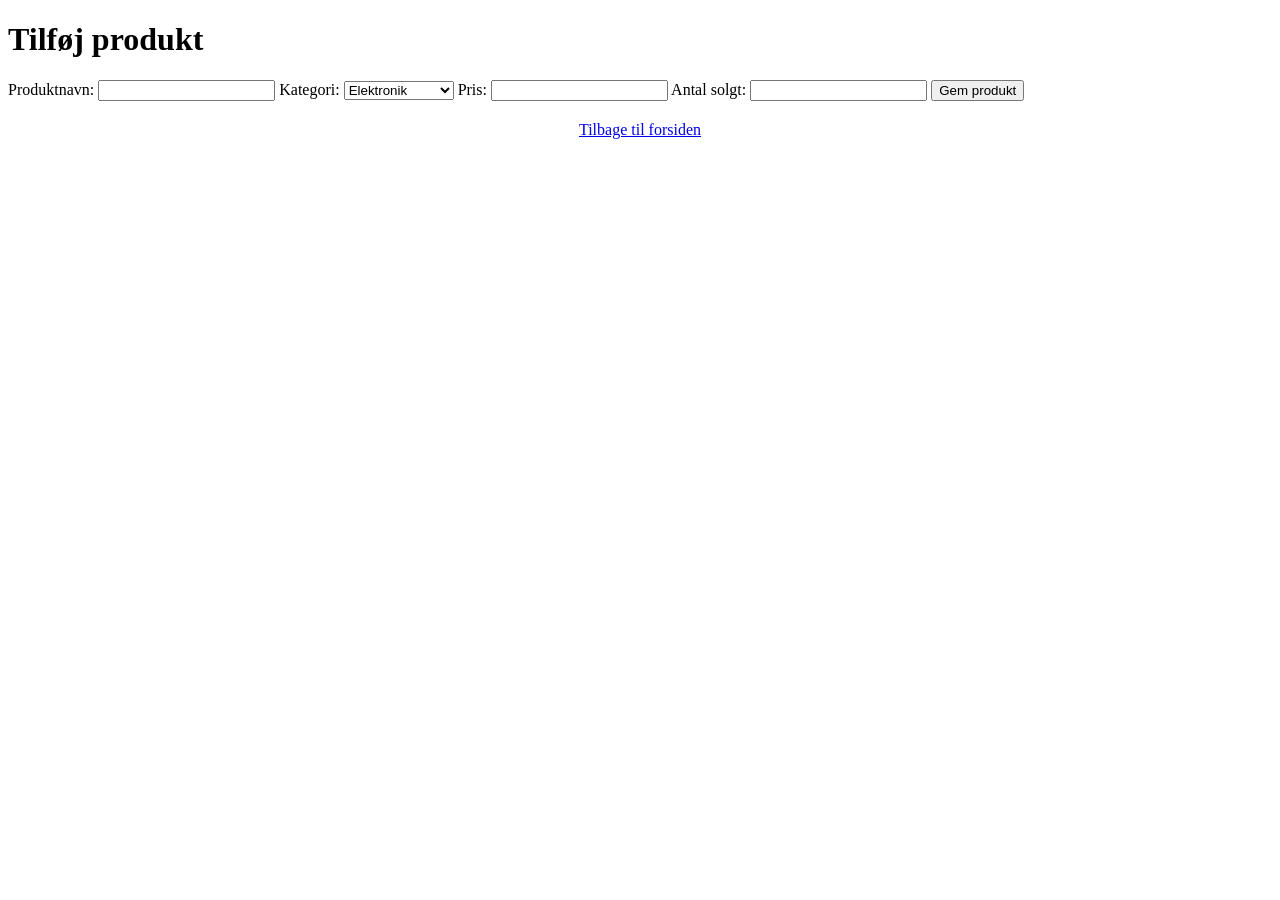
==== template/admin.html @ c05fb461 "Version 1.0 Co-authored-by: Ollie0618 <Ollie0618@users.noreply.github.com>" ====
<!DOCTYPE html>
<html>
<head>
    <title>Admin</title>
    <link rel="stylesheet" href="{{ url_for('static', filename='style.css') }}">
</head>
<body>

    <h1>Tilføj produkt</h1>

    <form method="post">
        <label>Produktnavn:</label>
        <input type="text" name="name" required>

        <label>Kategori:</label>
        <select name="category" required>
            <option value="Elektronik">Elektronik</option>
            <option value="Møbler">Møbler</option>
            <option value="Personlig pleje">Personlig pleje</option>
            <option value="Tøj">Tøj</option>
        </select>

        <label>Pris:</label>
        <input type="number" name="price" step="0.01" required>

        <label>Antal solgt:</label>
        <input type="number" name="quantity" required>

        <button type="submit">Gem produkt</button>
    </form>

    <div class="container" style="text-align:center; margin-top:20px;">
        <a href="/">Tilbage til forsiden</a>
    </div>

</body>
</html>
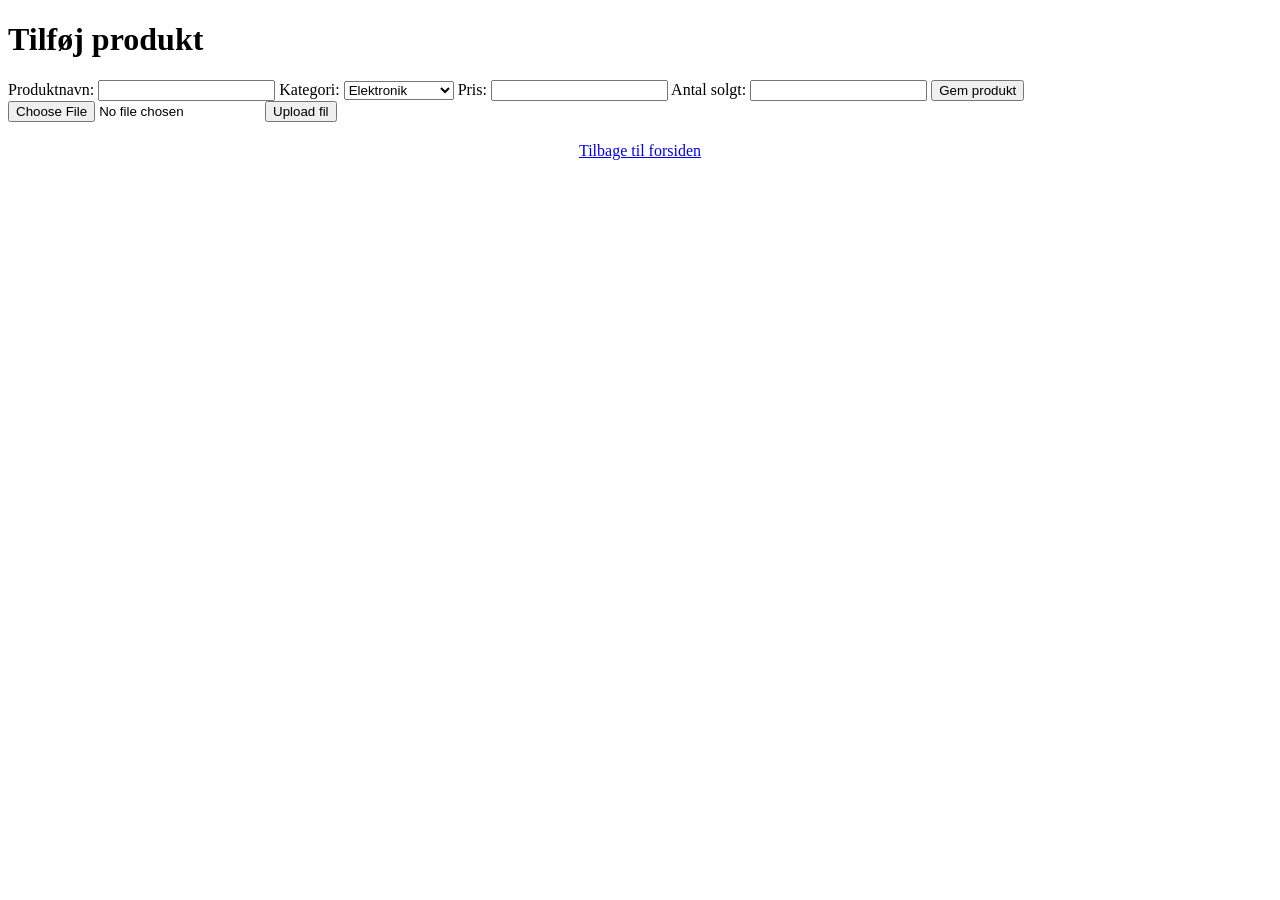
==== commit f850ea5d: "Co-authored-by: Ollie0618 <Ollie0618@users.noreply.github.com>" ====
--- a/template/admin.html
+++ b/template/admin.html
@@ -29,6 +29,11 @@
         <button type="submit">Gem produkt</button>
     </form>
 
+    <form action="/upload_file" method="post" enctype="multipart/form-data">
+        <input type="file" name="file" accept=".csv,.xlsx">
+        <button type="submit">Upload fil</button>
+    </form>
+
     <div class="container" style="text-align:center; margin-top:20px;">
         <a href="/">Tilbage til forsiden</a>
     </div>
